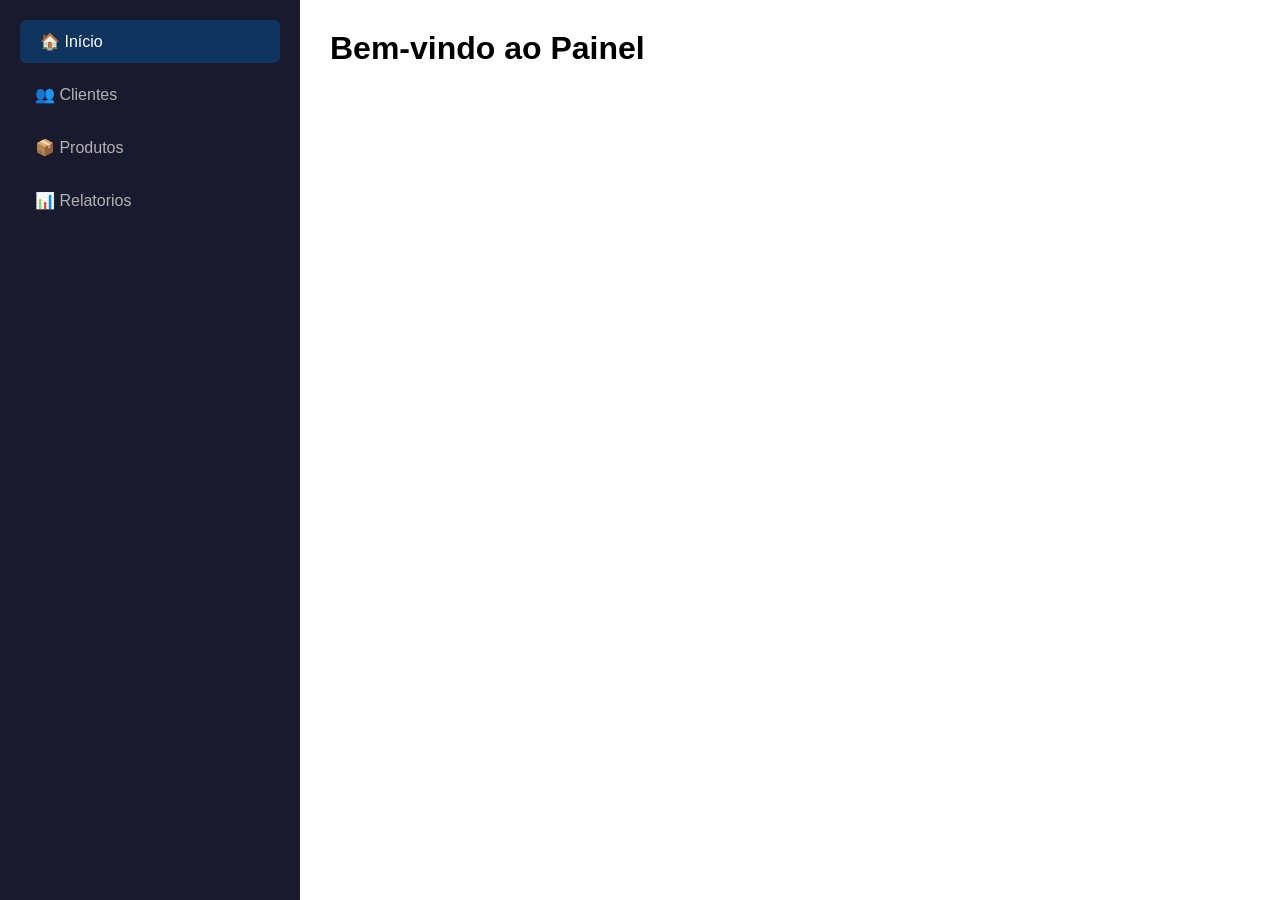
==== frontend/index.html @ 465ac3c6 "eu mesmo" ====
<!DOCTYPE html>
<html lang="pt-br">

<head>
  <meta charset="UTF-8">
  <meta name="viewport" content="width=device-width, initial-scale=1.0">
  <title>Loja de Móveis</title>
  <!-- <script src="script.js" defer></script> -->

  <link rel="stylesheet" href="css/style.css">
</head>

<body>

  <div class="layout-site">
    <!-- Barra Lateral Esquerda com o Menu -->
    <aside class="barra-lateral">
      <!-- <div class="logo">
        <h2>Meu Painel</h2>
      </div> -->
      <nav class="menu-vertical">
        <ul>
          <li><a href="index.html" class="ativo">🏠 Início</a></li>
          <li><a href="clientes.html">👥 Clientes</a></li>
          <li><a href="produto.html">📦 Produtos</a></li>
          <li><a href="relatorio.html">📊 Relatorios</a></li>
        </ul>
      </nav>
    </aside>

    

    <!-- Área do Conteúdo Principal -->
    <main class="conteudo-principal">
      <h1>Bem-vindo ao Painel</h1>
      <!-- <img id="logo" src="/frontend/loja_moveis/img/logo.jpg" alt='logo'> -->
    </main>
  </div>

</body>

</html>
---- frontend/css/style.css ----
/* Remove margens padrão do navegador */
* {
    margin: 0;
    padding: 0;
    /* box-sizing: border-box; */
    font-family: Arial, sans-serif;
}



/* Estrutura lado a lado */
.layout-site {
    display: flex;
    min-height: 100vh;
}

/* Estilização do Menu Lateral */
.barra-lateral {
    width: 260px;
    background-color: #1a1a2e;
    /* Tom azul escuro moderno */
    color: #fff;
    padding: 20px;
    display: flex;
    flex-direction: column;
}

/* .logo {
    margin-bottom: 30px;
    text-align: center;
    font-size: 1.2rem;
    border-bottom: 1px solid #2e2e4f;
    padding-bottom: 15px;
} */

/* Links do Menu */
.menu-vertical ul {
    list-style: none;
    /* Remove os pontos da lista */
}

.menu-vertical li {
    margin-bottom: 10px;
}

.menu-vertical a {
    display: block;
    color: #b3b3b3;
    text-decoration: none;
    padding: 12px 15px;
    border-radius: 6px;
    transition: all 0.3s ease;
}

/* Efeito de passar o rato e link ativo */
.menu-vertical a:hover,
.menu-vertical a.ativo {
    background-color: #0f3460;
    /* Cor de destaque */
    color: #fff;
    padding-left: 20px;
    /* Pequeno efeito de movimento */
}

/* Conteúdo Principal */
.conteudo-principal {
    padding: 30px;
    margin: 0px;
    width: 100vh;
    /* background-color: #f7f9fc; */


}

#btncadcliente {
    display: flex;
    gap: 3vw;
    margin-top: 20px;
    justify-content: center;
    margin-bottom: 30px;
    #mid{
        display: flex;
        flex-direction: column;
    }
}

.botaogeral {
    padding: 12px 25px;
    font-size: 1rem;
    cursor: pointer;
    border-radius: 6px;
    border: 1px solid #ccc;
    background-color: #0f3460;
    color: #fff;
    transition: background-color 0.3s;
}

#cdclientes {
    color: blue;
    margin-top: 50px;
    text-align: center;
    list-style: none;

    .inputcadcl {
        margin-top: 7px;
        margin-bottom: 7px;
        width: 30vw;
        padding: 10px;
        font-size: 1rem;

    }
}
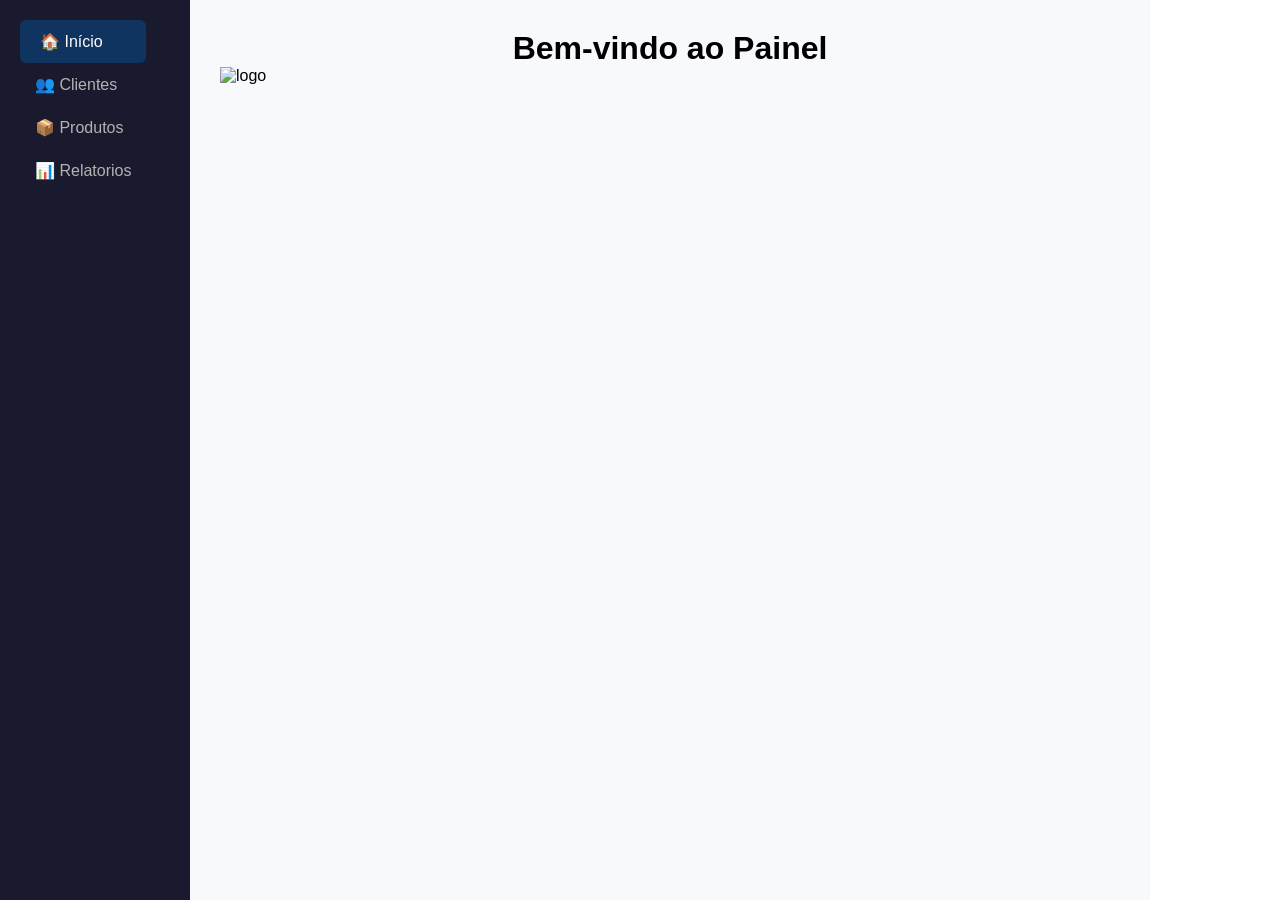
==== commit abc46c24: "quase pronto" ====
--- a/frontend/index.html
+++ b/frontend/index.html
@@ -5,35 +5,28 @@
   <meta charset="UTF-8">
   <meta name="viewport" content="width=device-width, initial-scale=1.0">
   <title>Loja de Móveis</title>
-  <!-- <script src="script.js" defer></script> -->
-
+  <script src="js/app.js" defer></script>
   <link rel="stylesheet" href="css/style.css">
 </head>
 
 <body>
-
   <div class="layout-site">
-    <!-- Barra Lateral Esquerda com o Menu -->
-    <aside class="barra-lateral">
-      <!-- <div class="logo">
-        <h2>Meu Painel</h2>
-      </div> -->
+    <aside class="barra-lateral-esquerda">
       <nav class="menu-vertical">
         <ul>
-          <li><a href="index.html" class="ativo">🏠 Início</a></li>
-          <li><a href="clientes.html">👥 Clientes</a></li>
-          <li><a href="produto.html">📦 Produtos</a></li>
-          <li><a href="relatorio.html">📊 Relatorios</a></li>
+          <ul><a href="index.html" class="ativo">🏠 Início</a></ul>
+          <ul><a href="clientes.html">👥 Clientes</a></ul>
+          <ul><a href="produto.html">📦 Produtos</a></ul>
+          <ul><a href="relatorio.html">📊 Relatorios</a></ul>
         </ul>
       </nav>
     </aside>
-
     
-
+    
+    <main>
     <!-- Área do Conteúdo Principal -->
-    <main class="conteudo-principal">
       <h1>Bem-vindo ao Painel</h1>
-      <!-- <img id="logo" src="/frontend/loja_moveis/img/logo.jpg" alt='logo'> -->
+      <img id="logo" src="/frontend/loja_moveis/img/logo.jpg" alt='logo'>
     </main>
   </div>
 
--- a/frontend/css/style.css
+++ b/frontend/css/style.css
@@ -1,3 +1,13 @@
+root{
+    --cor_let_form: blue; /* cor das letras dos forms*/
+    --cor_let_barra: #fff; /* cor das letras da barra de menu*/
+    --bg_barra: #1a1a2e; /*cor background menu*/
+
+}
+
+
+
+
 /* Remove margens padrão do navegador */
 * {
     margin: 0;
@@ -6,7 +16,9 @@
     font-family: Arial, sans-serif;
 }
 
-
+h1{
+    text-align: center;
+}
 
 /* Estrutura lado a lado */
 .layout-site {
@@ -15,13 +27,24 @@
 }
 
 /* Estilização do Menu Lateral */
-.barra-lateral {
-    width: 260px;
+.barra-lateral-esquerda {
+    width: 150px;
     background-color: #1a1a2e;
     /* Tom azul escuro moderno */
     color: #fff;
     padding: 20px;
     display: flex;
+    /* flex-direction: column; */
+}
+
+.barra-lateral-direita {
+    width: 150px;
+    background-color: #1a1a2e;
+    /* Tom azul escuro moderno */
+    color: #fff;
+    padding: 20px;
+    display: flex;
+    gap: 20px;
     flex-direction: column;
 }
 
@@ -63,14 +86,47 @@
 }
 
 /* Conteúdo Principal */
-.conteudo-principal {
+main {
     padding: 30px;
     margin: 0px;
     width: 100vh;
-    /* background-color: #f7f9fc; */
+    background-color: #f7f9fc;
 
 
 }
+
+
+
+.botaogeral {
+    padding: 12px 25px;
+    font-size: 1rem;
+    cursor: pointer;
+    border-radius: 6px;
+    border: 1px solid #ccc;
+    background-color: #0f3460;
+    color: #fff;
+    transition: background-color 0.3s;
+}
+
+.botaorelat {
+    padding: 12px 25px;
+    font-size: 1rem;
+    cursor: pointer;
+    border-radius: 6px;
+    border: 1px solid #ccc;
+    background-color: #0f3460;
+    color: #fff;
+    transition: background-color 0.3s;
+}
+
+
+/*clientes inicio*/
+
+#cdclientes {
+    color: blue;
+    margin-top: 50px;
+    text-align: center;
+    list-style: none;
 
 #btncadcliente {
     display: flex;
@@ -84,29 +140,41 @@
     }
 }
 
-.botaogeral {
-    padding: 12px 25px;
-    font-size: 1rem;
-    cursor: pointer;
-    border-radius: 6px;
-    border: 1px solid #ccc;
-    background-color: #0f3460;
-    color: #fff;
-    transition: background-color 0.3s;
 }
 
-#cdclientes {
+.inputcadcl {
+    margin-top: 7px;
+    margin-bottom: 7px;
+    width: 30vw;
+    padding: 10px;
+    font-size: 1rem;
+
+}
+
+/*clientes fim*/
+
+
+/*produtos inicio*/
+
+
+#cdp {
     color: blue;
     margin-top: 50px;
     text-align: center;
     list-style: none;
 
-    .inputcadcl {
-        margin-top: 7px;
-        margin-bottom: 7px;
-        width: 30vw;
-        padding: 10px;
-        font-size: 1rem;
 
-    }
+}
+
+/*produtos fim*/
+
+
+
+
+#cv {
+    color: blue;
+    margin-top: 50px;
+    text-align: center;
+    list-style: none;
+
 }
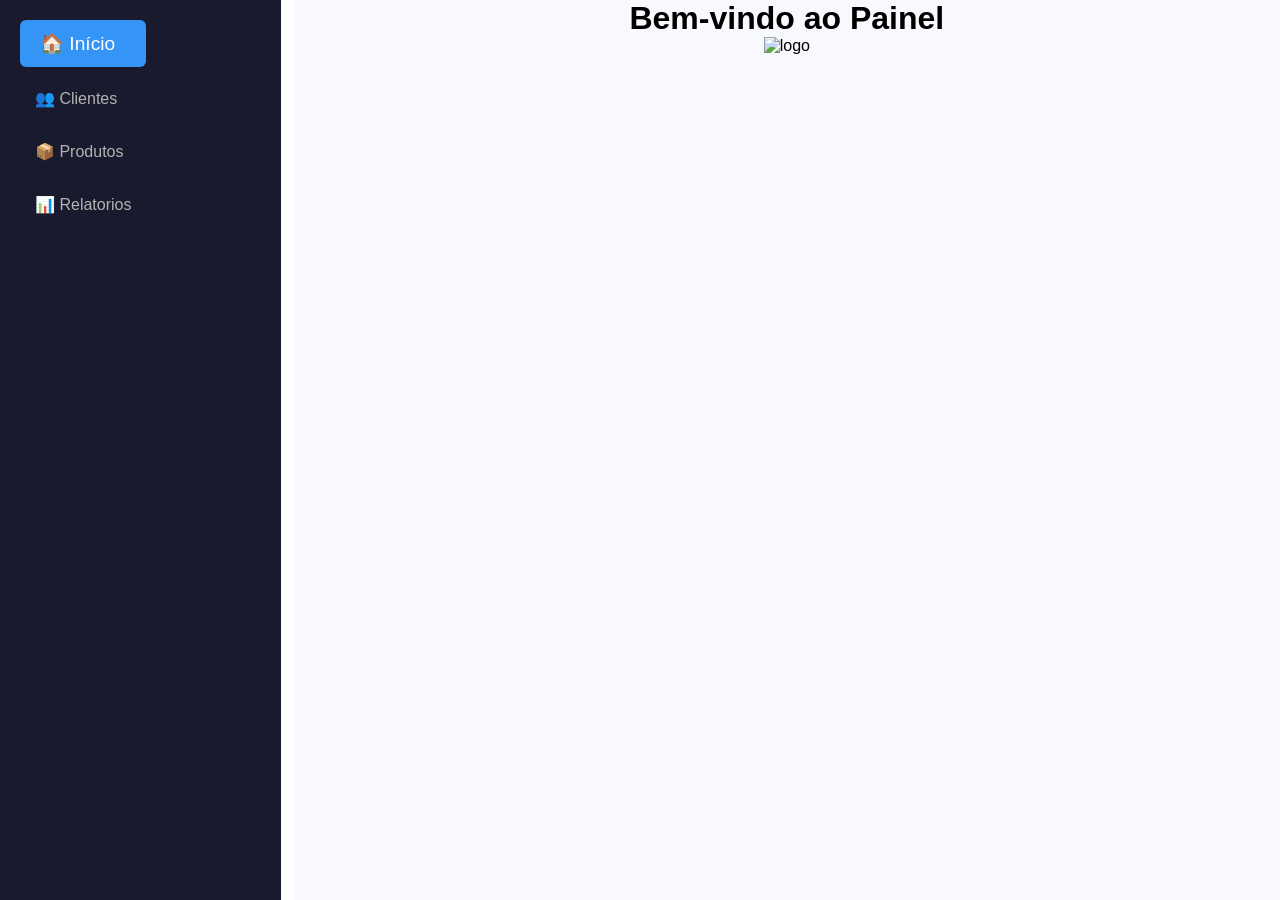
==== commit 53952cec: "nova atu" ====
--- a/frontend/index.html
+++ b/frontend/index.html
@@ -11,13 +11,13 @@
 
 <body>
   <div class="layout-site">
-    <aside class="barra-lateral-esquerda">
+    <aside class="barra-lateral">
       <nav class="menu-vertical">
         <ul>
-          <ul><a href="index.html" class="ativo">🏠 Início</a></ul>
-          <ul><a href="clientes.html">👥 Clientes</a></ul>
-          <ul><a href="produto.html">📦 Produtos</a></ul>
-          <ul><a href="relatorio.html">📊 Relatorios</a></ul>
+          <li><a href="index.html" class="ativo">🏠 Início</a></li>
+          <li><a href="clientes.html">👥 Clientes</a></li>
+          <li><a href="produto.html">📦 Produtos</a></li>
+          <li><a href="relatorio.html">📊 Relatorios</a></li>
         </ul>
       </nav>
     </aside>
--- a/frontend/css/style.css
+++ b/frontend/css/style.css
@@ -1,7 +1,22 @@
-root{
-    --cor_let_form: blue; /* cor das letras dos forms*/
-    --cor_let_barra: #fff; /* cor das letras da barra de menu*/
-    --bg_barra: #1a1a2e; /*cor background menu*/
+:root {
+    --cor_let_form: blue;
+    /* cor das letras dos forms*/
+    --cor_let_barra: #fff;
+    /* cor das letras da barra de menu*/
+    --bg_barra: #1a1a2e;
+    --bg_divs: #fae49b;
+    /*cor background menu*/
+    --bg_campos: #f8e4c6;
+    --input_bg: #000000;
+    --border-style-solid: solid;
+    --border_col: black;
+    /* --border-color-primary: #050000; */
+    --cor_da_borda: #000000;
+
+
+
+
+
 
 }
 
@@ -12,58 +27,34 @@
 * {
     margin: 0;
     padding: 0;
-    /* box-sizing: border-box; */
     font-family: Arial, sans-serif;
-}
-
-h1{
-    text-align: center;
-}
-
-/* Estrutura lado a lado */
+
+    
+}
+
 .layout-site {
     display: flex;
     min-height: 100vh;
-}
-
-/* Estilização do Menu Lateral */
-.barra-lateral-esquerda {
-    width: 150px;
+    min-width: 100%;
+}
+
+.barra-lateral{
+    width: 250px;
     background-color: #1a1a2e;
-    /* Tom azul escuro moderno */
     color: #fff;
     padding: 20px;
     display: flex;
-    /* flex-direction: column; */
-}
-
-.barra-lateral-direita {
-    width: 150px;
-    background-color: #1a1a2e;
-    /* Tom azul escuro moderno */
-    color: #fff;
-    padding: 20px;
-    display: flex;
-    gap: 20px;
-    flex-direction: column;
-}
-
-/* .logo {
-    margin-bottom: 30px;
-    text-align: center;
-    font-size: 1.2rem;
-    border-bottom: 1px solid #2e2e4f;
-    padding-bottom: 15px;
+    margin-right: 1vw;
+}
+
+
+/* .menu-vertical{
+    list-style: none;
 } */
-
-/* Links do Menu */
-.menu-vertical ul {
-    list-style: none;
-    /* Remove os pontos da lista */
-}
 
 .menu-vertical li {
     margin-bottom: 10px;
+    list-style: none;
 }
 
 .menu-vertical a {
@@ -73,26 +64,45 @@
     padding: 12px 15px;
     border-radius: 6px;
     transition: all 0.3s ease;
-}
-
-/* Efeito de passar o rato e link ativo */
-.menu-vertical a:hover,
-.menu-vertical a.ativo {
+    
+}
+
+.menu-vertical a:hover{
     background-color: #0f3460;
-    /* Cor de destaque */
     color: #fff;
     padding-left: 20px;
-    /* Pequeno efeito de movimento */
-}
+}
+
+.menu-vertical a.ativo{
+    font-size: larger;
+    background-color: #3495f7;
+    color: #fff;
+    padding-left: 20px;
+}
+
+
+
+h1 {
+    text-align: center;
+}
+
+
+
+body{
+    width: 100%;
+}
+
+
+
+
 
 /* Conteúdo Principal */
 main {
-    padding: 30px;
+    padding: 0px;
     margin: 0px;
-    width: 100vh;
+    width: 80%;
     background-color: #f7f9fc;
-
-
+    text-align: center;
 }
 
 
@@ -108,6 +118,17 @@
     transition: background-color 0.3s;
 }
 
+.botaogeral:hover {
+    padding: 12px 25px;
+    font-size: 1rem;
+    cursor: pointer;
+    border-radius: 6px;
+    border: 1px solid #ccc;
+    background-color: #921818;
+    color: #fff;
+    transition: background-color 0.3s;
+}
+
 .botaorelat {
     padding: 12px 25px;
     font-size: 1rem;
@@ -119,28 +140,47 @@
     transition: background-color 0.3s;
 }
 
+.botaorelat:hover {
+    padding: 12px 25px;
+    font-size: 1rem;
+    cursor: pointer;
+    border-radius: 6px;
+    border: 1px solid #ccc;
+    background-color: #921818;
+    color: #fff;
+    transition: background-color 0.3s;
+}
+
 
 /*clientes inicio*/
 
 #cdclientes {
     color: blue;
+    font-weight: bolder;
+    font-size: 1.5rem;
     margin-top: 50px;
     text-align: center;
     list-style: none;
-
-#btncadcliente {
-    display: flex;
-    gap: 3vw;
-    margin-top: 20px;
-    justify-content: center;
-    margin-bottom: 30px;
-    #mid{
+    background-color: var(--bg_divs);
+    border: var(--border-style-solid);
+    border-width: 4px;
+    width: 100%;
+
+    #btncadcliente {
         display: flex;
-        flex-direction: column;
+        gap: 3vw;
+        margin-top: 20px;
+        justify-content: center;
+        margin-bottom: 30px;
+
+        #mid {
+            display: flex;
+            flex-direction: column;
+        }
     }
-}
-
-}
+
+}
+
 
 .inputcadcl {
     margin-top: 7px;
@@ -157,24 +197,47 @@
 /*produtos inicio*/
 
 
-#cdp {
+#form_cadp {
     color: blue;
     margin-top: 50px;
     text-align: center;
     list-style: none;
-
-
-}
+    background-color: var(--bg_divs);
+    border: var(--border-style-solid);
+
+
+}
+
 
 /*produtos fim*/
-
-
-
-
-#cv {
+/* #filtro{
+width: 0.1px;
+} */
+
+
+
+
+
+#compravenda {
     color: blue;
     margin-top: 50px;
     text-align: center;
     list-style: none;
-
+    background-color: var(--bg_divs);
+    border: var(--border-style-solid);
+
+}
+
+#div_relatorio {
+    background-color: var(--bg_divs);
+    border: var(--border-style-solid);
+    text-align: center;
+    color: blue;
+    font-size: 1.5rem;
+    text-align: center;
+    width: 100%;
+}
+#txt_rel{
+    font-size: 2rem;
+    color: red;
 }
